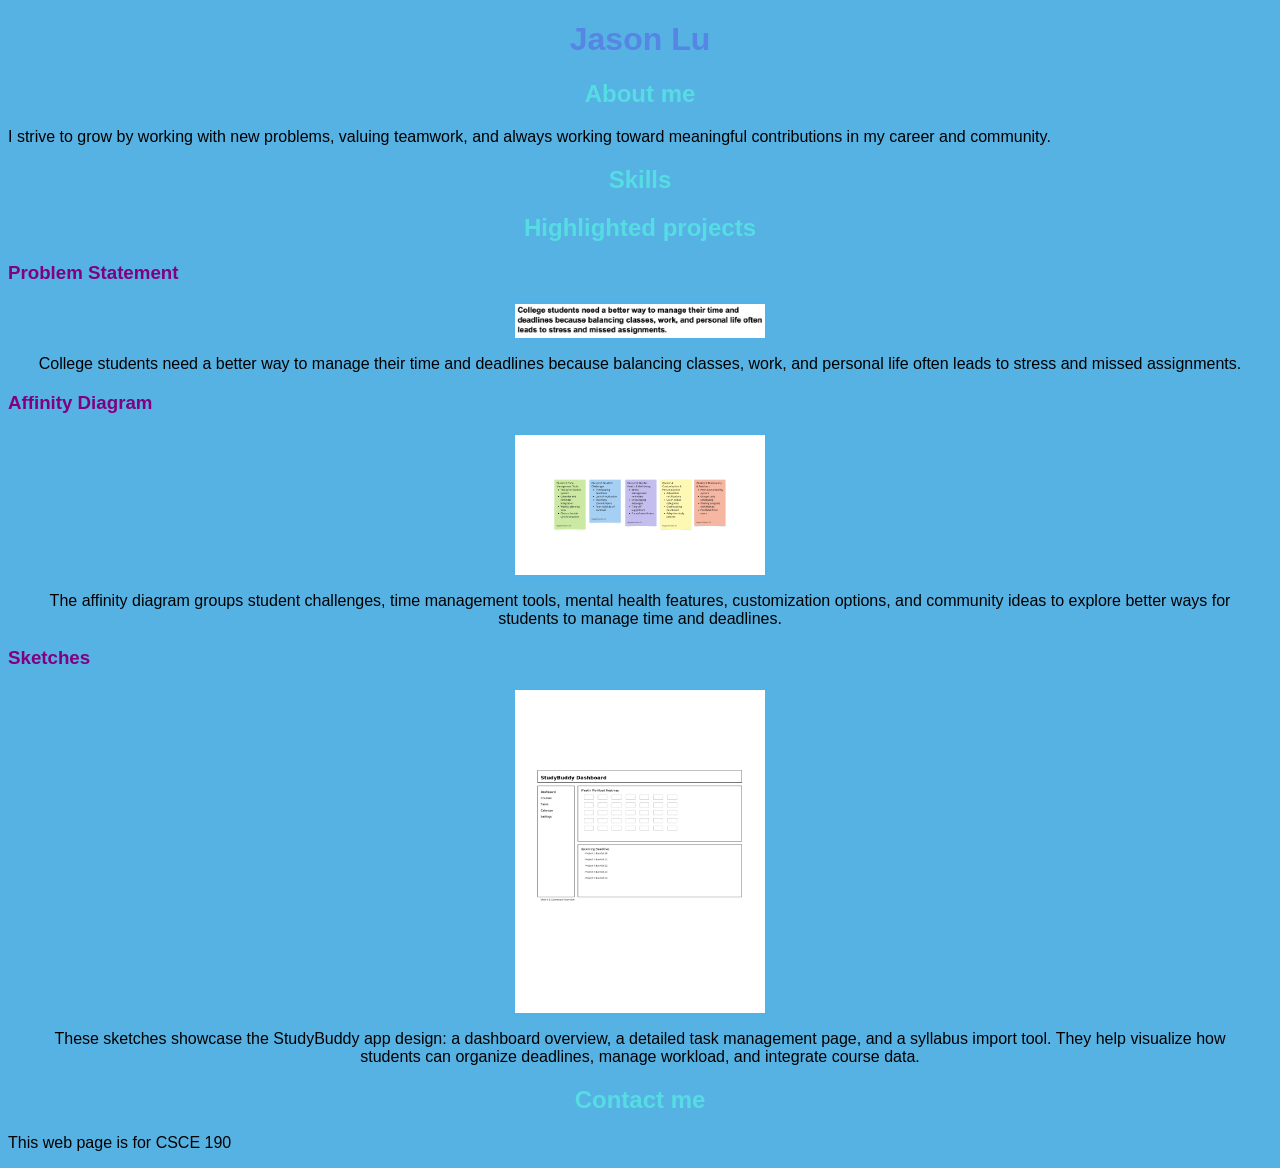
==== index.html @ 68f39d4e "Style" ====
<!DOCTYPE html>
<html>
    <head>
        <title>CSCE 190: Jason Lu</title>
        <link rel="stylesheet" href="styles.css">
    </head>
    <body>
        <h1>Jason Lu</h1>
        <div class="about">
            <h2>About me</h2>
            <p>I strive to grow by working with new problems, valuing teamwork, and always working toward meaningful contributions in my career and community.</p>
        </div>
        <div class="skills">
            <h2>Skills</h2>
        </div>
        <div class="projects">
            <h2>Highlighted projects</h2>
            <section class="project">
                <a href="files/Statement.pdf"><h3>Problem Statement</h3></a>
                <a href="files/Statement.pdf"><img src="images/Statement.png"></a>
                <p>College students need a better way to manage their time and deadlines because balancing classes, work, and personal life often leads to stress and missed assignments.</p>
                <a href="files/Problem Statement Clusters.pdf"><h3>Affinity Diagram</h3></a>
                <a href="files/Problem Statement Clusters.pdf"><img src="images/Problem Statement Clusters.png"></a>
                <p>The affinity diagram groups student challenges, time management tools, mental health features, customization options, and community ideas to explore better ways for students to manage time and deadlines.</p>
            </section>
        </div>
        <!--Sketches Assignment-->
            <section class="project">
                <a href="files/Sketches_DOC.pdf"><h3>Sketches</h3></a>
                <a href="files/Sketches_DOC.pdf"><img src="images/Sketches_IMG.png"></a>
            <p>These sketches showcase the StudyBuddy app design: a dashboard overview, a detailed task management page, and a syllabus import tool. They help visualize how students can organize deadlines, manage workload, and integrate course data.</p>
            </section>
        
        <div class="contact">
            <h2>Contact me</h2>
        </div>
        <p>This web page is for CSCE 190</p>
    </body>
</html>
---- styles.css ----
body {
background: #56B2E3;
font-family: Arial, Helvetica, sans-serif;
}

h1 {
color: #5685E3;
text-align: center;
}

h2 {
color: #56DCE3;
text-align: center;
}
.project img {
  width: 80%;             
  max-width: 250px;   
  height: auto;          
  margin: 10px auto;     
  border: 2px solid rgb(81, 178, 231); 
  display: block;
}
a { 
text-decoration: none;
color: purple;
}
.project p { 
text-align: center;
margin: 15px;
}
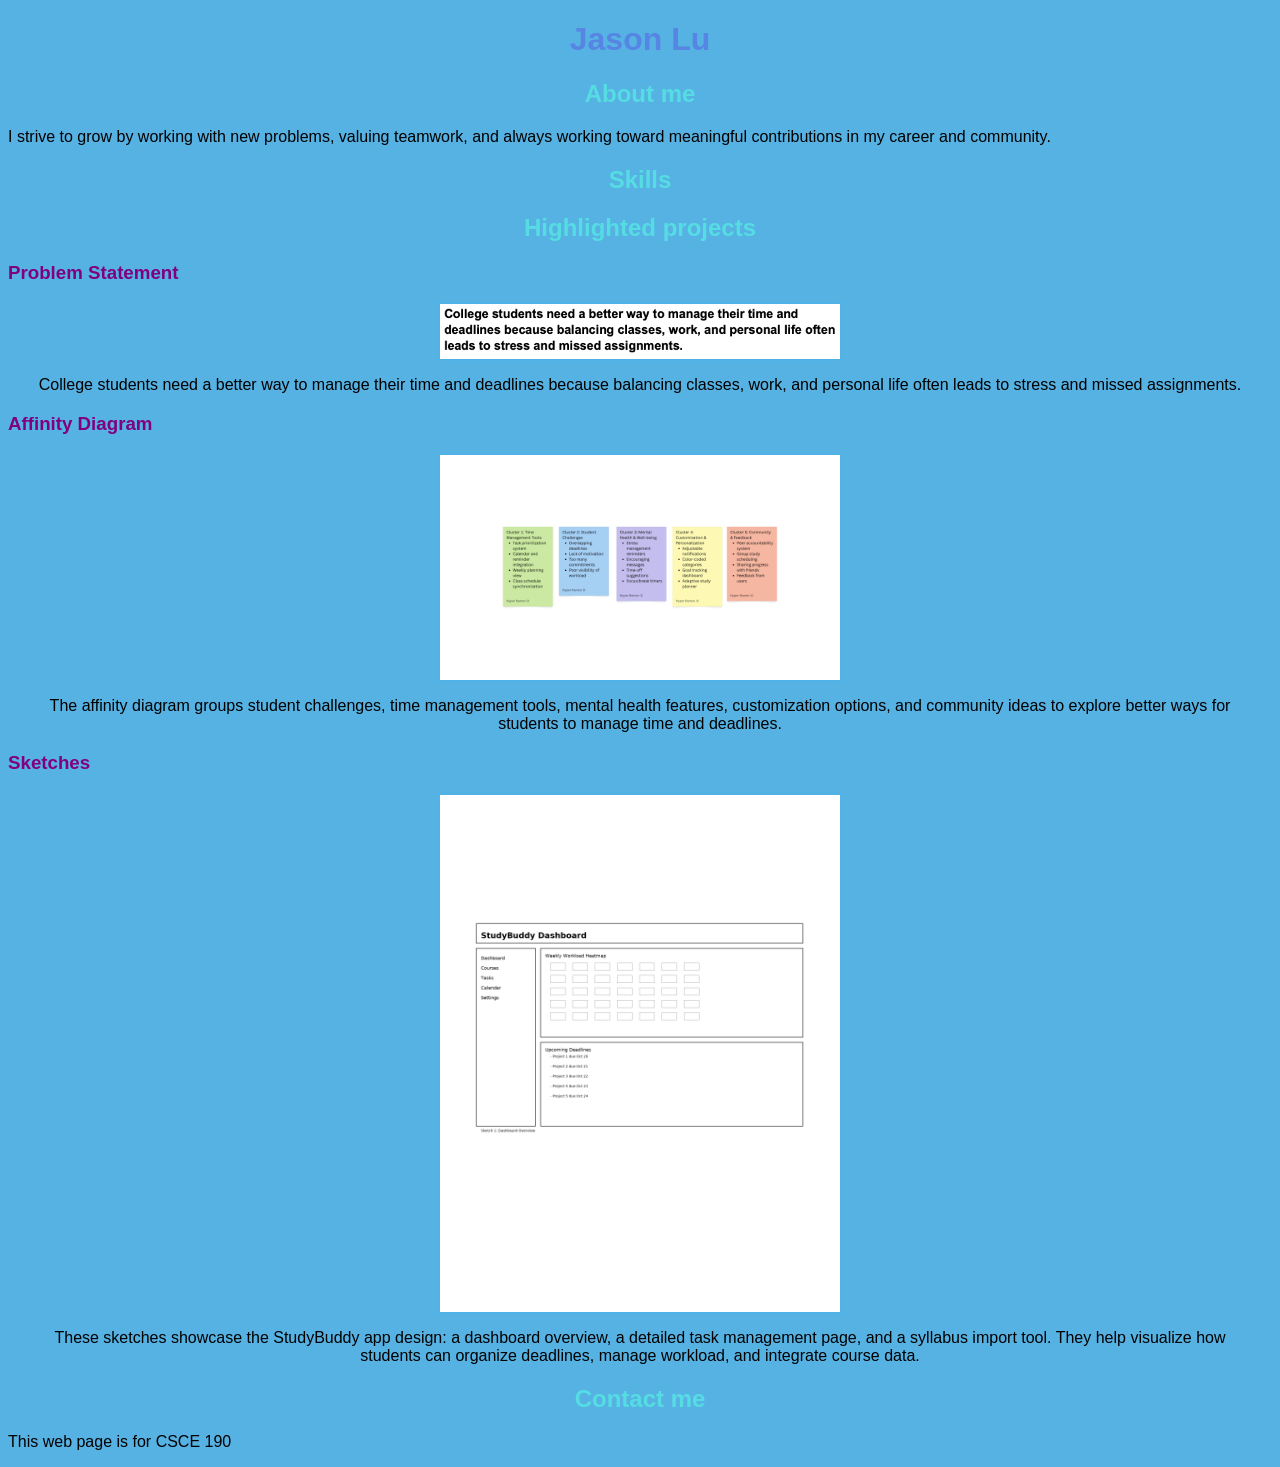
==== commit 3c88e65b: "sketches" ====
--- a/index.html
+++ b/index.html
@@ -26,8 +26,8 @@
         </div>
         <!--Sketches Assignment-->
             <section class="project">
-                <a href="files/Sketches_DOC.pdf"><h3>Sketches</h3></a>
-                <a href="files/Sketches_DOC.pdf"><img src="images/Sketches_IMG.png"></a>
+                <a href="files/Sketches_DOC_Expanded.pdf"><h3>Sketches</h3></a>
+                <a href="files/Sketches_DOC_Expanded.pdf"><img src="images/Sketches_IMG.png"></a>
             <p>These sketches showcase the StudyBuddy app design: a dashboard overview, a detailed task management page, and a syllabus import tool. They help visualize how students can organize deadlines, manage workload, and integrate course data.</p>
             </section>
         
--- a/styles.css
+++ b/styles.css
@@ -13,12 +13,10 @@
 text-align: center;
 }
 .project img {
-  width: 80%;             
-  max-width: 250px;   
-  height: auto;          
-  margin: 10px auto;     
-  border: 2px solid rgb(81, 178, 231); 
-  display: block;
+  width: 400px;                     
+  margin: 15px auto;       
+  border: 2px solid rgb(81, 178, 231);
+  display: block;          
 }
 a { 
 text-decoration: none;
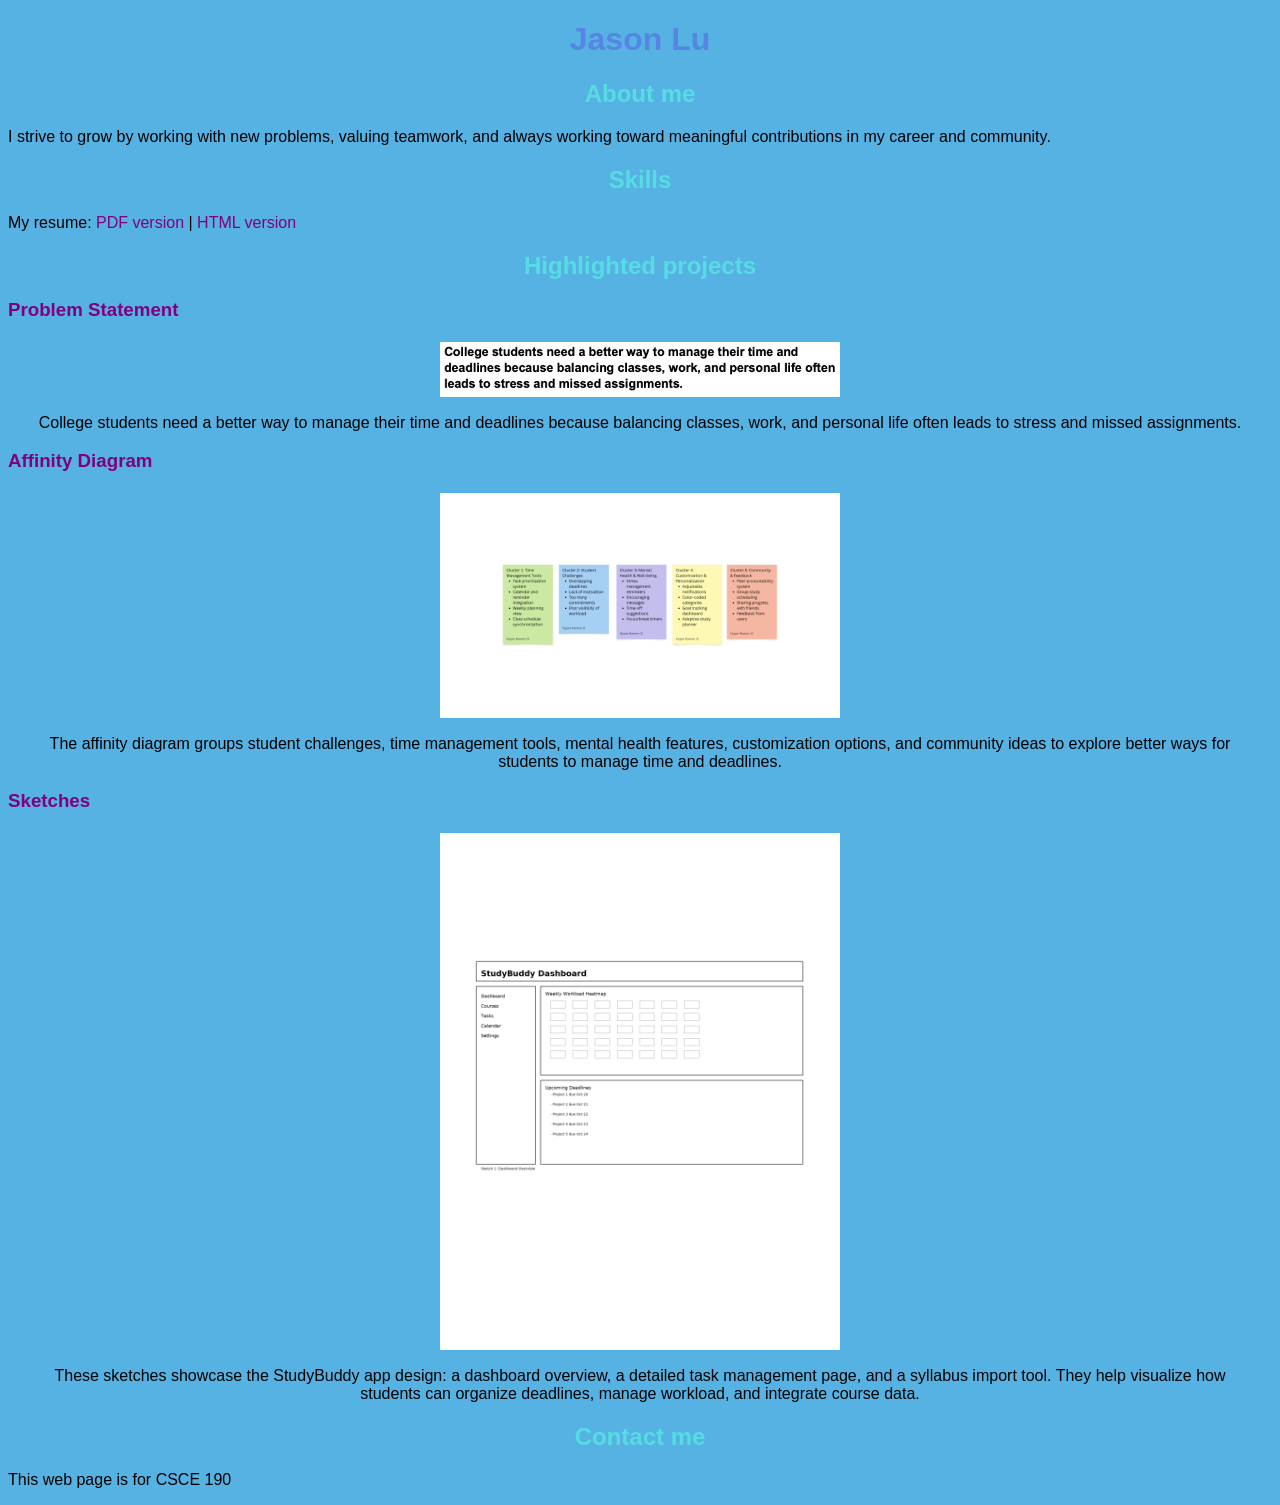
==== commit c7edd033: "resume" ====
--- a/index.html
+++ b/index.html
@@ -12,6 +12,9 @@
         </div>
         <div class="skills">
             <h2>Skills</h2>
+            <span>
+                My resume: <a href="files/Resume.pdf">PDF version</a> | <a href="resume.html">HTML version</a>
+            </span>
         </div>
         <div class="projects">
             <h2>Highlighted projects</h2>
@@ -26,8 +29,8 @@
         </div>
         <!--Sketches Assignment-->
             <section class="project">
-                <a href="files/Sketches_DOC_Expanded.pdf"><h3>Sketches</h3></a>
-                <a href="files/Sketches_DOC_Expanded.pdf"><img src="images/Sketches_IMG.png"></a>
+                <a href="files/Sketches_EXPANDED.pdf"><h3>Sketches</h3></a>
+                <a href="files/Sketches_EXPANDED.pdf"><img src="images/Sketches_IMG.png"></a>
             <p>These sketches showcase the StudyBuddy app design: a dashboard overview, a detailed task management page, and a syllabus import tool. They help visualize how students can organize deadlines, manage workload, and integrate course data.</p>
             </section>
         
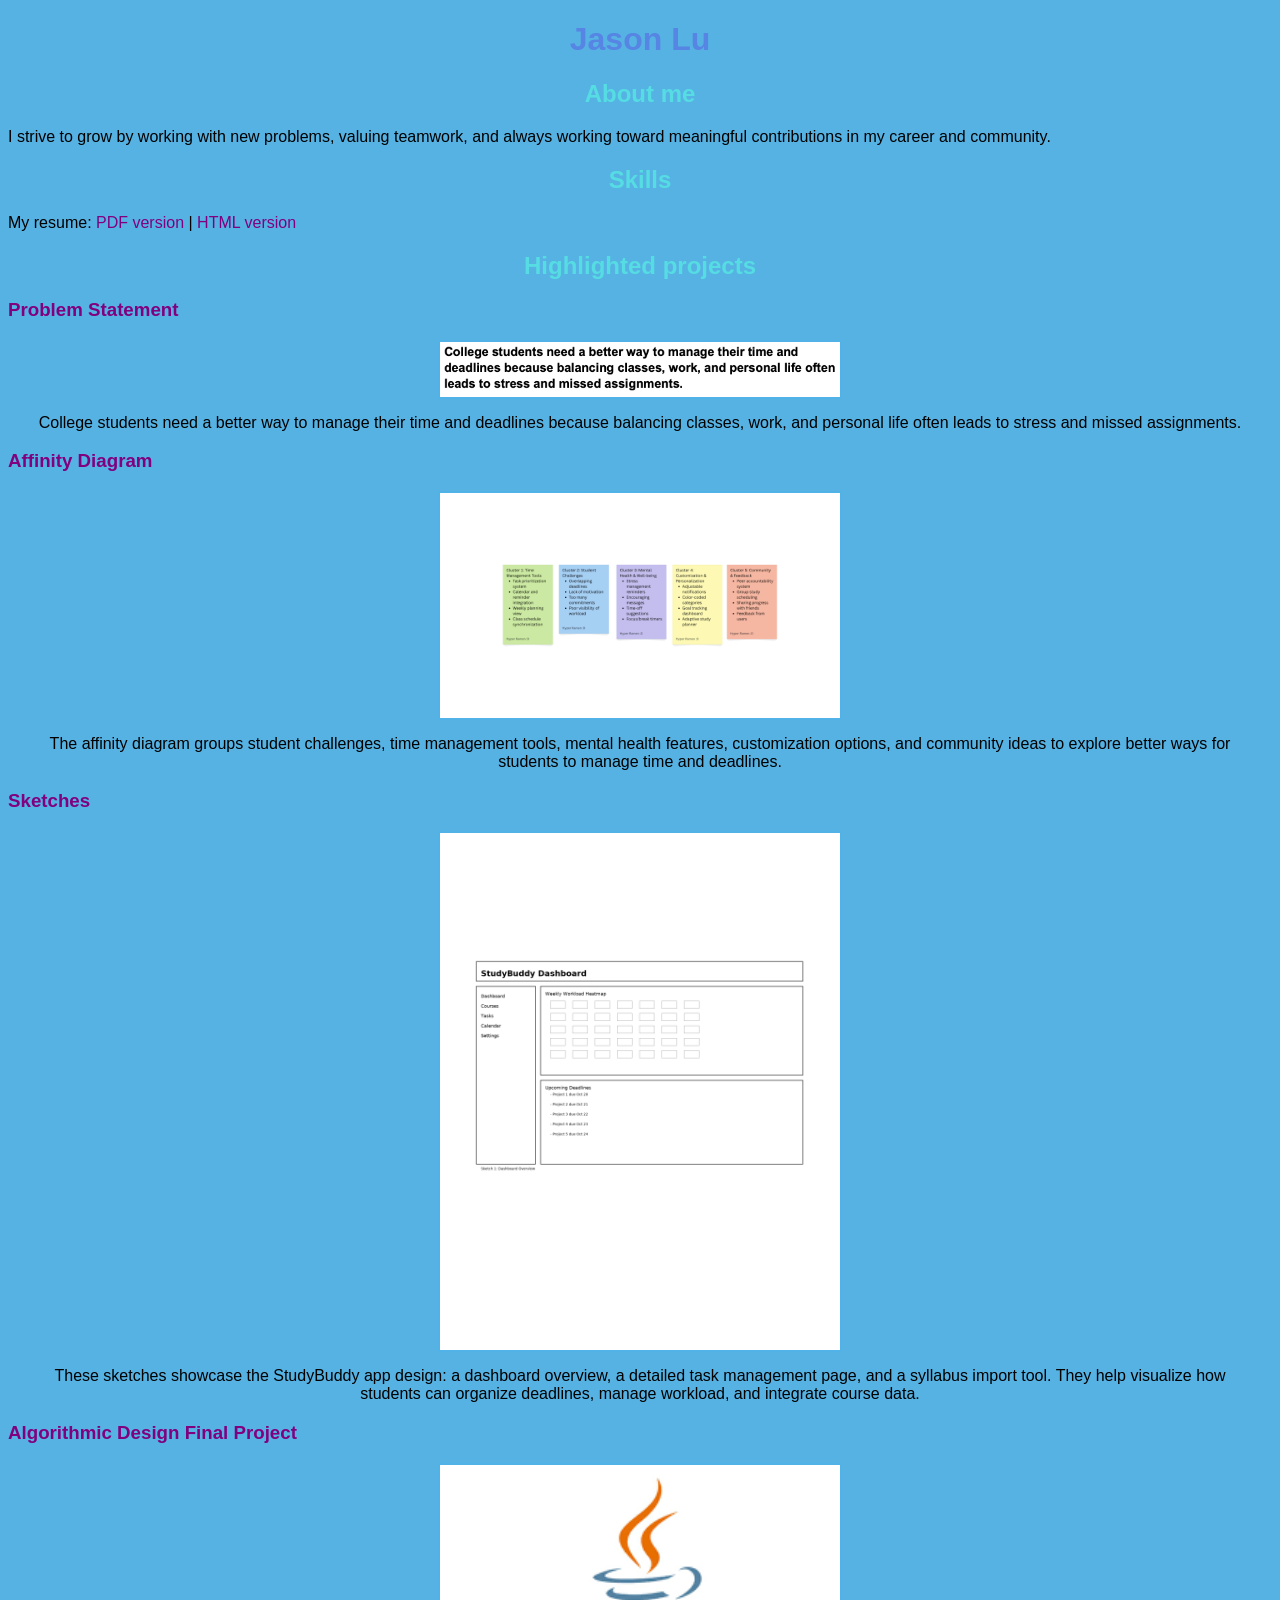
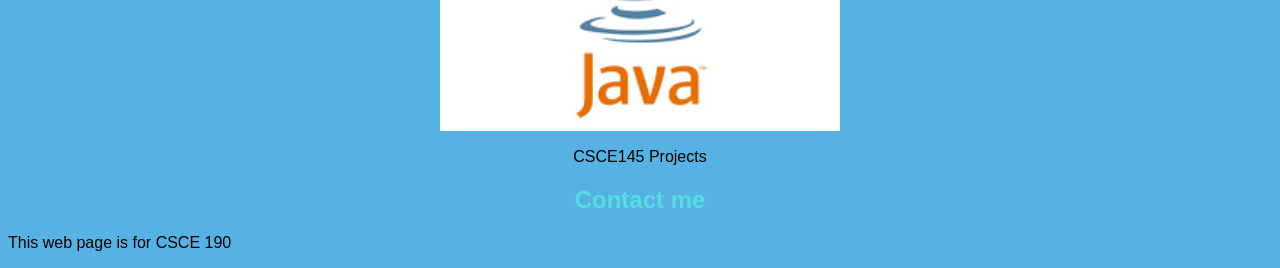
==== commit 7bd86f37: "repo" ====
--- a/index.html
+++ b/index.html
@@ -13,7 +13,8 @@
         <div class="skills">
             <h2>Skills</h2>
             <span>
-                My resume: <a href="files/Resume.pdf">PDF version</a> | <a href="resume.html">HTML version</a>
+                My resume: <a href="files/Resume.pdf">PDF version</a> 
+                | <a href="resume.html">HTML version</a>
             </span>
         </div>
         <div class="projects">
@@ -33,6 +34,11 @@
                 <a href="files/Sketches_EXPANDED.pdf"><img src="images/Sketches_IMG.png"></a>
             <p>These sketches showcase the StudyBuddy app design: a dashboard overview, a detailed task management page, and a syllabus import tool. They help visualize how students can organize deadlines, manage workload, and integrate course data.</p>
             </section>
+            <section class="project">
+                    <a href="https://github.com/YuriKazo/CSCE145"><h3>Algorithmic Design Final Project</h3></a>
+                    <a href="https://github.com/YuriKazo/CSCE145"><img src="images/Java.png"></a>
+            <p>CSCE145 Projects</p>
+            </section>
         
         <div class="contact">
             <h2>Contact me</h2>
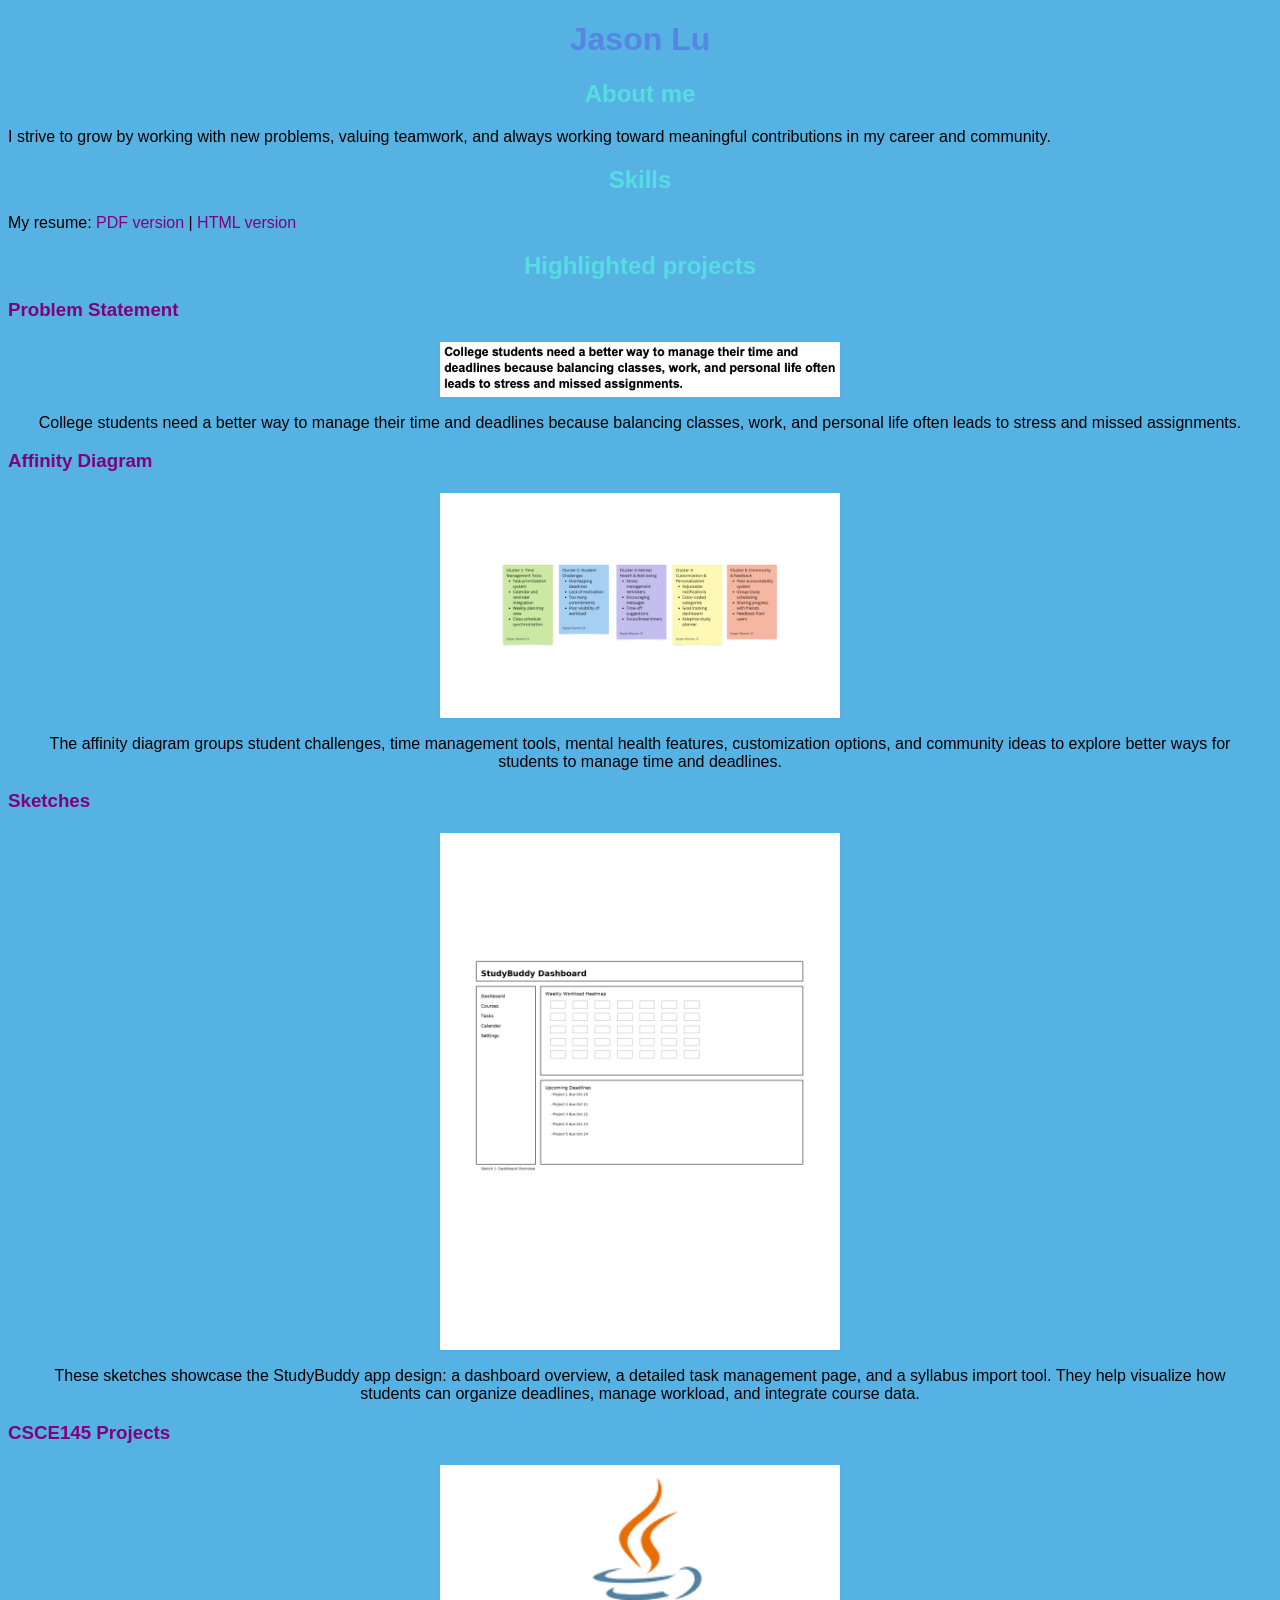
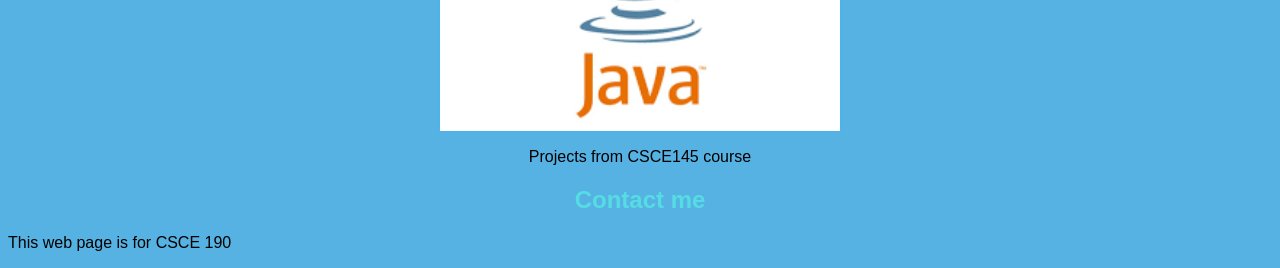
==== commit e6fbab3e: "repo" ====
--- a/index.html
+++ b/index.html
@@ -35,9 +35,9 @@
             <p>These sketches showcase the StudyBuddy app design: a dashboard overview, a detailed task management page, and a syllabus import tool. They help visualize how students can organize deadlines, manage workload, and integrate course data.</p>
             </section>
             <section class="project">
-                    <a href="https://github.com/YuriKazo/CSCE145"><h3>Algorithmic Design Final Project</h3></a>
+                    <a href="https://github.com/YuriKazo/CSCE145"><h3>CSCE145 Projects</h3></a>
                     <a href="https://github.com/YuriKazo/CSCE145"><img src="images/Java.png"></a>
-            <p>CSCE145 Projects</p>
+            <p>Projects from CSCE145 course</p>
             </section>
         
         <div class="contact">
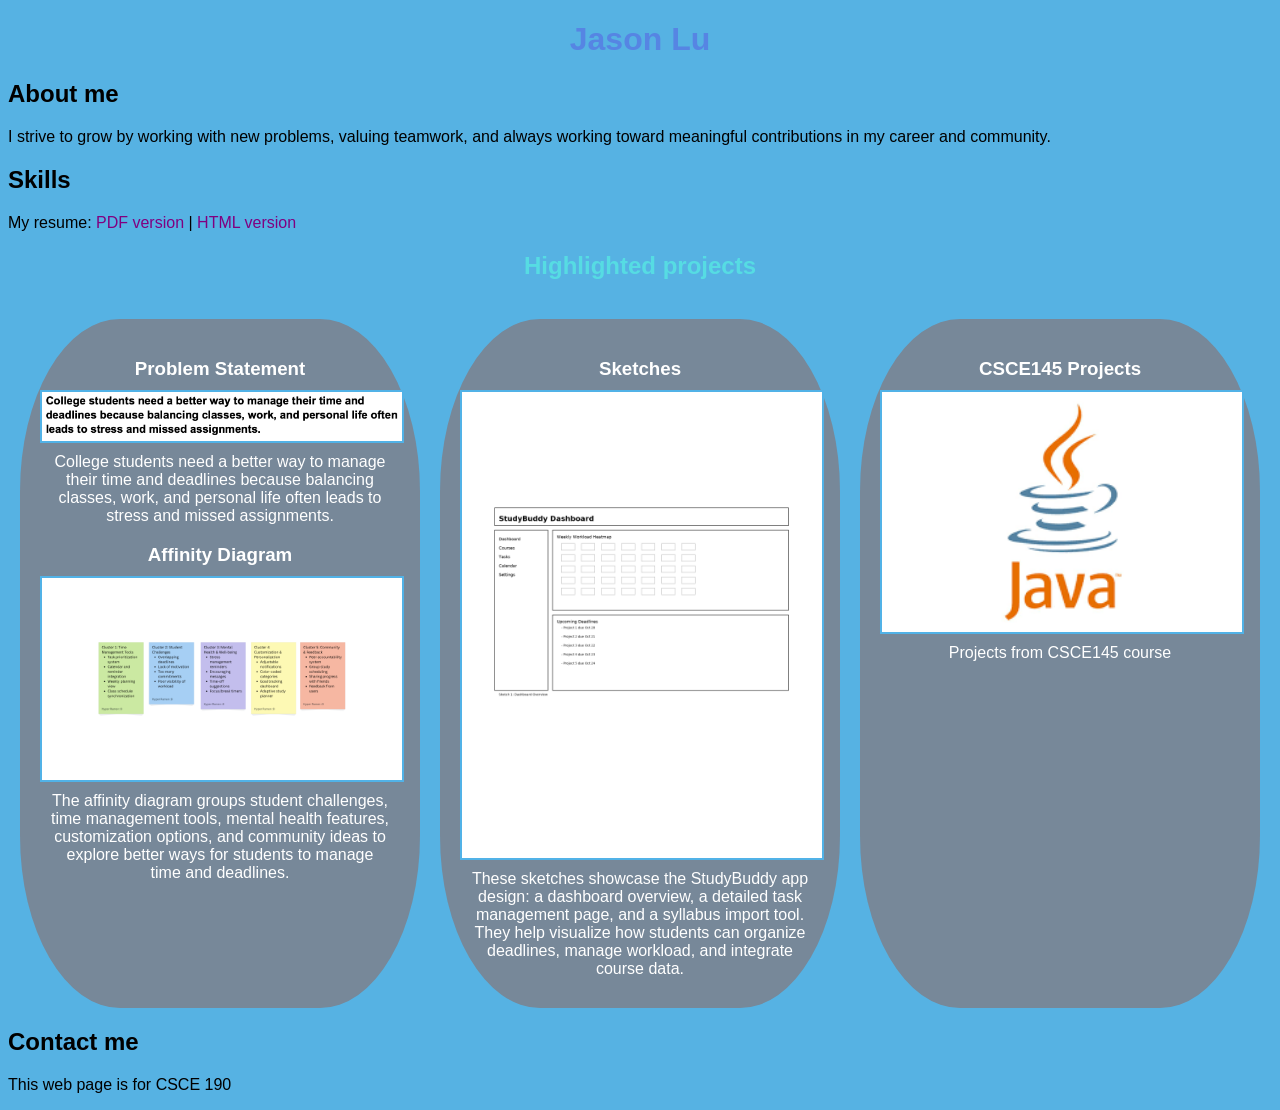
==== commit 4a51783a: "html" ====
--- a/index.html
+++ b/index.html
@@ -19,27 +19,29 @@
         </div>
         <div class="projects">
             <h2>Highlighted projects</h2>
-            <section class="project">
-                <a href="files/Statement.pdf"><h3>Problem Statement</h3></a>
-                <a href="files/Statement.pdf"><img src="images/Statement.png"></a>
-                <p>College students need a better way to manage their time and deadlines because balancing classes, work, and personal life often leads to stress and missed assignments.</p>
-                <a href="files/Problem Statement Clusters.pdf"><h3>Affinity Diagram</h3></a>
-                <a href="files/Problem Statement Clusters.pdf"><img src="images/Problem Statement Clusters.png"></a>
-                <p>The affinity diagram groups student challenges, time management tools, mental health features, customization options, and community ideas to explore better ways for students to manage time and deadlines.</p>
-            </section>
-        </div>
-        <!--Sketches Assignment-->
+                <section class="project">
+                    <a href="files/Statement.pdf"><h3>Problem Statement</h3></a>
+                    <a href="files/Statement.pdf"><img src="images/Statement.png"></a>
+                    <p>College students need a better way to manage their time and deadlines because balancing classes, work, and personal life often leads to stress and missed assignments.</p>
+                    <a href="files/Problem Statement Clusters.pdf"><h3>Affinity Diagram</h3></a>
+                    <a href="files/Problem Statement Clusters.pdf"><img src="images/Problem Statement Clusters.png"></a>
+                    <p>The affinity diagram groups student challenges, time management tools, mental health features, customization options, and community ideas to explore better ways for students to manage time and deadlines.</p>
+                </section>
+        
+
+            <!--Sketches Assignment-->
             <section class="project">
                 <a href="files/Sketches_EXPANDED.pdf"><h3>Sketches</h3></a>
                 <a href="files/Sketches_EXPANDED.pdf"><img src="images/Sketches_IMG.png"></a>
             <p>These sketches showcase the StudyBuddy app design: a dashboard overview, a detailed task management page, and a syllabus import tool. They help visualize how students can organize deadlines, manage workload, and integrate course data.</p>
             </section>
+            
             <section class="project">
                     <a href="https://github.com/YuriKazo/CSCE145"><h3>CSCE145 Projects</h3></a>
                     <a href="https://github.com/YuriKazo/CSCE145"><img src="images/Java.png"></a>
             <p>Projects from CSCE145 course</p>
             </section>
-        
+        </div>
         <div class="contact">
             <h2>Contact me</h2>
         </div>
--- a/styles.css
+++ b/styles.css
@@ -1,28 +1,56 @@
 body {
-background: #56B2E3;
-font-family: Arial, Helvetica, sans-serif;
+    background: #56B2E3;
+    font-family: Arial, Helvetica, sans-serif;
 }
 
 h1 {
-color: #5685E3;
-text-align: center;
+    color: #5685E3;
+    text-align: center;
 }
 
-h2 {
-color: #56DCE3;
-text-align: center;
+.projects {
+    display: flex;
+    flex-wrap: wrap;
+    justify-content: center; 
+    gap: 20px; 
 }
+
+.projects h2 {
+    width: 100%;
+    text-align: center;
+    color: #56DCE3;
+}
+
+.project {
+    flex: 1 1 300px; 
+    max-width: 400px; 
+    background: lightslategray;
+    border-radius: 25%;
+    padding: 20px;
+    box-sizing: border-box;
+    text-align: center;
+}
+
+.project h3 {
+    color: #ffffff;
+    margin-bottom: 10px;
+}
+
 .project img {
-  width: 400px;                     
-  margin: 15px auto;       
-  border: 2px solid rgb(81, 178, 231);
-  display: block;          
+    width: 100%;
+    height: auto;
+    border: 2px solid rgb(81, 178, 231);
+    margin: 10px 0;
+    display: block;
 }
-a { 
-text-decoration: none;
-color: purple;
+
+.project p {
+    text-align: center;
+    margin: 10px;
+    color: white;
 }
-.project p { 
-text-align: center;
-margin: 15px;
-}+
+a {
+    text-decoration: none;
+    color: purple;
+}
